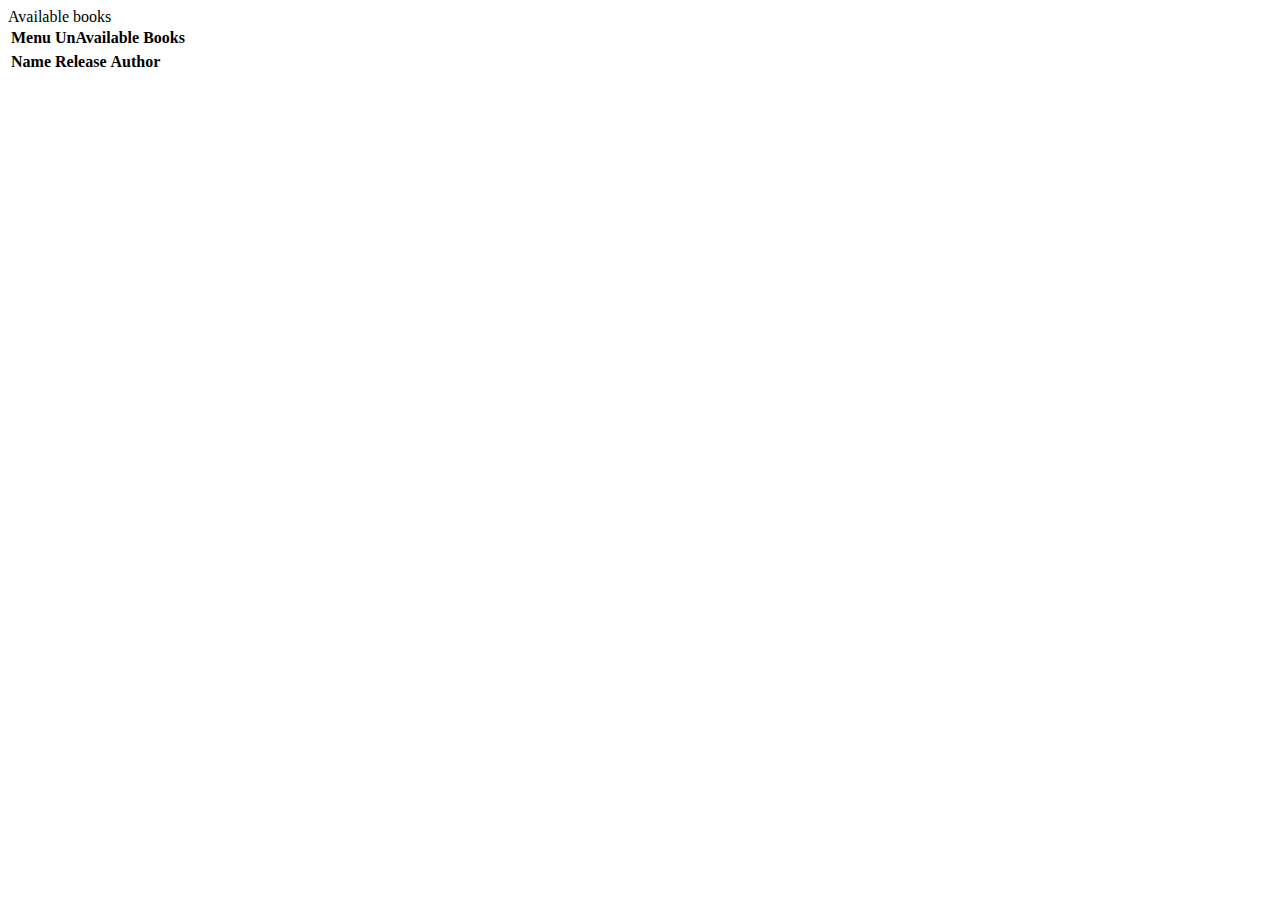
==== src/main/resources/templates/avBooks.html @ 6e09ba7e "działa strona" ====
<!DOCTYPE html>
<html lang="en">
<head>
    <meta charset="UTF-8">
    <title>Books</title>
    <link rel="stylesheet" href="../style.css">
</head>
<body>
    <div class="mainContainer">
        <div class="title">
            Available  books
        </div>
        <div class="footer">
            <table class="footer">
                <tr>
                    <th class="footer"><a th:href="@{/}">Menu</a></th>
                    <th class="footer"><a th:href="@{unBooks}">UnAvailable Books</a></th>
                </tr>
            </table>
        </div>
        <div class="content">
            <table>
                <tr>
<!--                    <th>ID</th>-->
                    <th>Name</th>
                    <th>Release</th>
                    <th>Author</th>
<!--                    <th>Taken</th>-->
                </tr>
                <tr th:each="item: ${avBooks}">
<!--                    <td th:text="${item.id}"></td>-->
                    <td th:text="${item.name}"></td>
                    <td th:text="${item.release}"></td>
                    <td th:text="${item.author}"></td>
<!--                    <td th:text="${item.taken}"></td>-->
                </tr>
            </table>
        </div>
    </div>
</body>
</html>
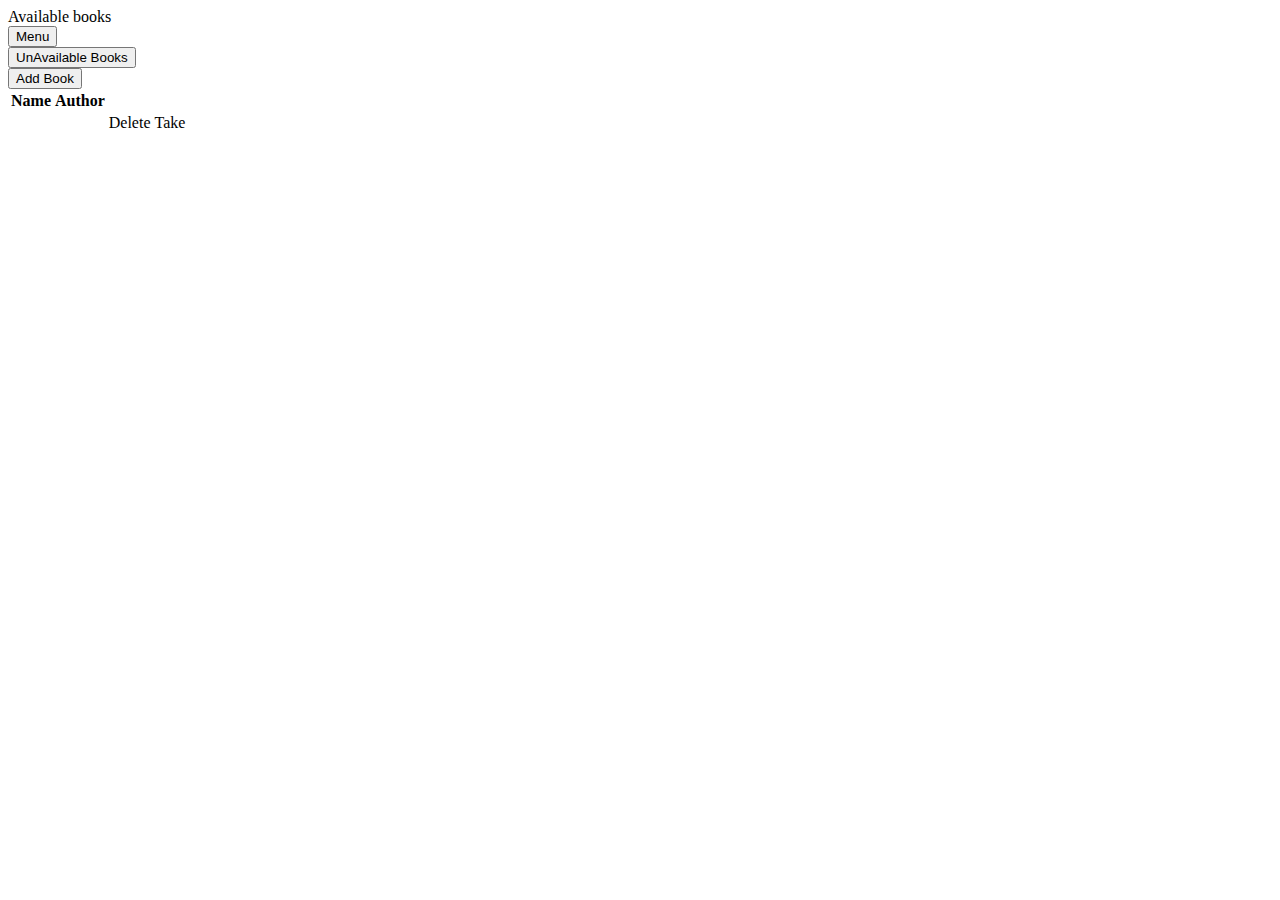
==== commit 64efc716: "finito" ====
--- a/src/main/resources/templates/avBooks.html
+++ b/src/main/resources/templates/avBooks.html
@@ -1,6 +1,6 @@
 <!DOCTYPE html>
 <html lang="en">
-<head>
+<head xmlns="http://www.w3.org/1999/xhtml" xmlns:th="http://www.thymeleaf.org">
     <meta charset="UTF-8">
     <title>Books</title>
     <link rel="stylesheet" href="../style.css">
@@ -13,26 +13,25 @@
         <div class="footer">
             <table class="footer">
                 <tr>
-                    <th class="footer"><a th:href="@{/}">Menu</a></th>
-                    <th class="footer"><a th:href="@{unBooks}">UnAvailable Books</a></th>
+                    <div class="component"> <button class="button" onclick="window.location.href='/'">Menu</button></div>
+                    <div class="component"><button class="button" onclick="window.location.href='/unBooks'">UnAvailable Books</button></div>
+                    <div class="component"><button class="button" onclick="window.location.href='/addBooks'">Add Book</button></div>
                 </tr>
             </table>
         </div>
         <div class="content">
             <table>
                 <tr>
-<!--                    <th>ID</th>-->
                     <th>Name</th>
-                    <th>Release</th>
                     <th>Author</th>
-<!--                    <th>Taken</th>-->
+                    <th></th>
+                    <th></th>
                 </tr>
                 <tr th:each="item: ${avBooks}">
-<!--                    <td th:text="${item.id}"></td>-->
                     <td th:text="${item.name}"></td>
-                    <td th:text="${item.release}"></td>
                     <td th:text="${item.author}"></td>
-<!--                    <td th:text="${item.taken}"></td>-->
+                    <td><a th:href="${'delete/'+item.id}">Delete</a> </td>
+                    <td><a th:href="${'take/'+item.id}">Take</a></td>
                 </tr>
             </table>
         </div>
